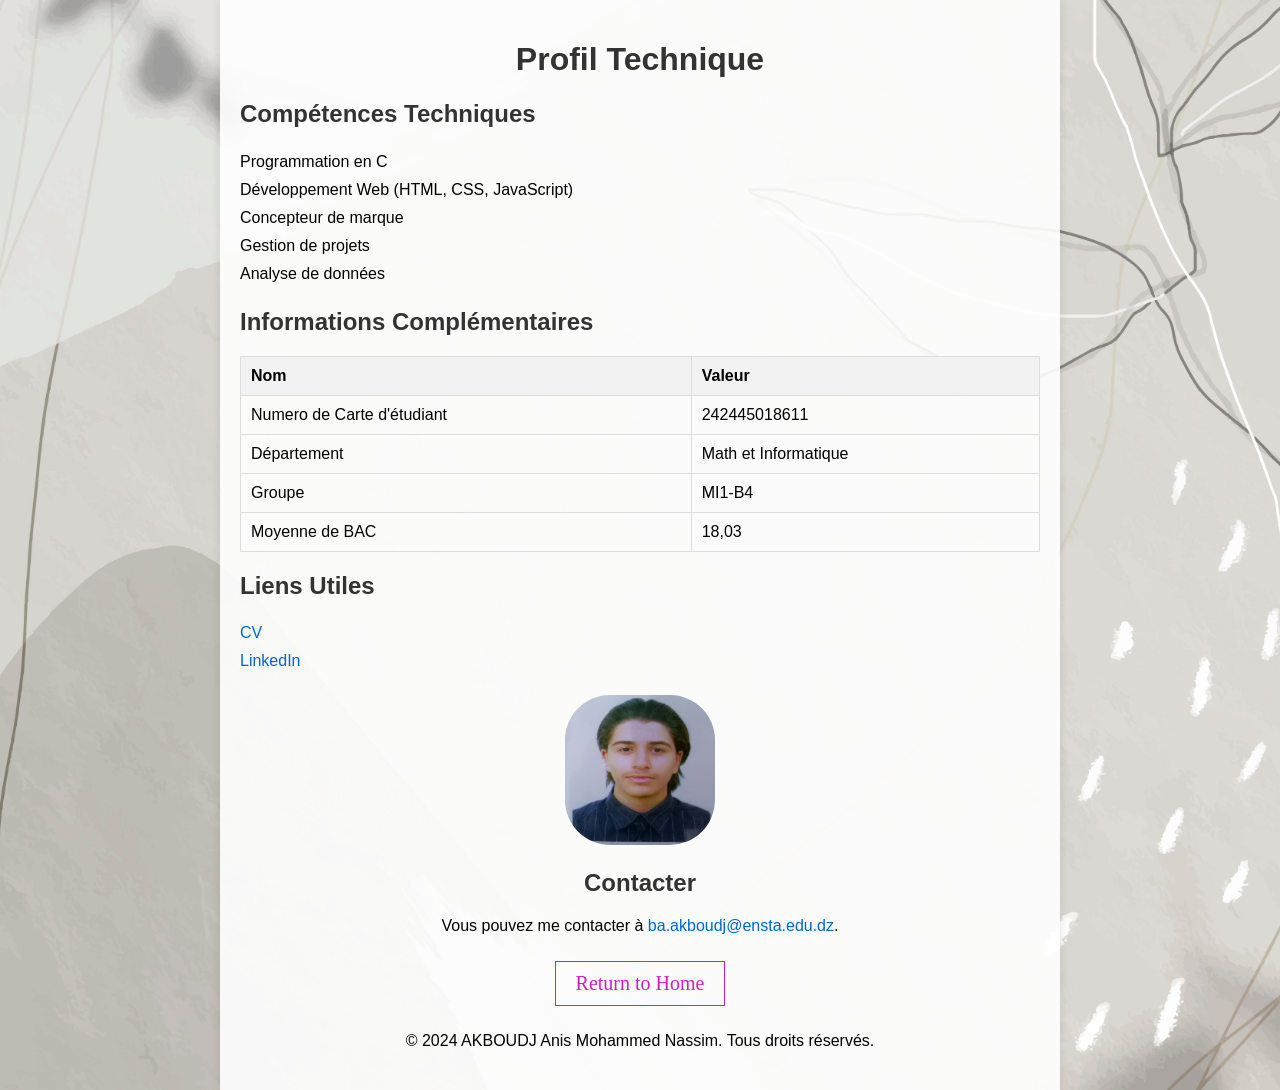
==== index.html @ cd94e8dd "Update and rename indexx.html to index.html" ====
<!DOCTYPE html>
<html lang="fr">
<head>
    <meta charset="UTF-8">
    <title>Profil Technique</title>
    <link rel="stylesheet" href="style.css">
</head>
<body>
    <div class="container">
        <header>
            <h1>Profil Technique</h1>
        </header>
        <section>
            <h2>Compétences Techniques</h2>
            <ul>
                <li>Programmation en C</li>
                <li>Développement Web (HTML, CSS, JavaScript)</li>
                <li>Concepteur de marque</li>
                <li>Gestion de projets</li>
                <li>Analyse de données</li>
            </ul>
        </section>
        <section>
            <h2>Informations Complémentaires</h2>
            <table>
                <tr>
                    <th>Nom</th>
                    <th>Valeur</th>
                </tr>
                <tr>
                    <td>Numero de Carte d'étudiant</td>
                    <td>242445018611</td>
                </tr>
                <tr>
                    <td>Département</td>
                    <td>Math et Informatique</td>
                </tr>
                <tr>
                    <td>Groupe</td>
                    <td>MI1-B4</td>
                </tr>
                <tr>
                    <td>Moyenne de BAC</td>
                    <td>18,03</td>
                </tr>
            </table>
        </section>
        <section>
            <h2>Liens Utiles</h2>
            <ul>
                <li><a href="https://www.example.com">CV</a></li>
                <li><a href="https://www.linkedin.com/in/votreprofil">LinkedIn</a></li>
            </ul>
        </section>
        <section class="image-container">
            <img src="pfp.jpg" alt="Photo de profil" class="profile-image">
        </section>
        <footer>
            <h2>Contacter</h2>
            <p>Vous pouvez me contacter à <a href="mailto:ba.akboudj@ensta.edu.dz">ba.akboudj@ensta.edu.dz</a>.</p>
            <button onclick="window.location.href='index.html'" class="btn home-button">Return to Home</button>
            <p class="copyright">&copy; 2024 AKBOUDJ Anis Mohammed Nassim. Tous droits réservés.</p>
        </footer>
    </div>
</body>

</html>
---- style.css ----
body {
    font-family: Arial, sans-serif;
    margin: 0;
    padding: 0;
    background-image: url('background1.jpg'); 
    background-size: cover;
    background-repeat: no-repeat;
    background-position: center center;
}

.container {
    width: 80%;
    max-width: 800px;
    margin: 0 auto;
    background-color: rgba(255, 255, 255, 0.9);
    padding: 20px;
    box-shadow: 0 0 10px rgba(0, 0, 0, 0.1);
}

header, footer {
    text-align: center;
    margin-bottom: 20px;
}

h1, h2 {
    color: #333;
}

ul {
    list-style-type: none;
    padding: 0;
}

ul li {
    padding: 5px 0;
}

table {
    width: 100%;
    border-collapse: collapse;
    margin-top: 10px;
}

table, th, td {
    border: 1px solid #ddd;
}

th, td {
    padding: 10px;
    text-align: left;
}

th {
    background-color: #f2f2f2;
}

a {
    color: #0066cc;
    text-decoration: none;
}

a:hover {
    text-decoration: underline;
}

.image-container {
    text-align: center;
    margin: 20px 0;
}
.profile-image {
     border-radius: 30%;
      width: 150px;
       height: 150px;
}
.btn{
    border: 1px solid #cb20bd;
    background: none;
    padding: 10px 20px;
    font-size: 20px;
    font-family: "montserrat";
    cursor: pointer;
    margin: 10px;
    transition: 0.8s;
    position: relative;
    overflow: hidden;
  }
  .home-button{
    color: #cb20bd;
  }
  .home-button:hover{
    color: #fff;
  }
  .btn::before{
    content: "";
    position: absolute;
    left: 0;
    width: 100%;
    height: 0%;
    background: #cb20bd;
    z-index: -1;
    transition: 0.8s;
  }
  .home-button::before{
    top: 0;
    border-radius: 0 0 50% 50%;
  }
  .home-button:hover::before{
    height: 180%;
  }
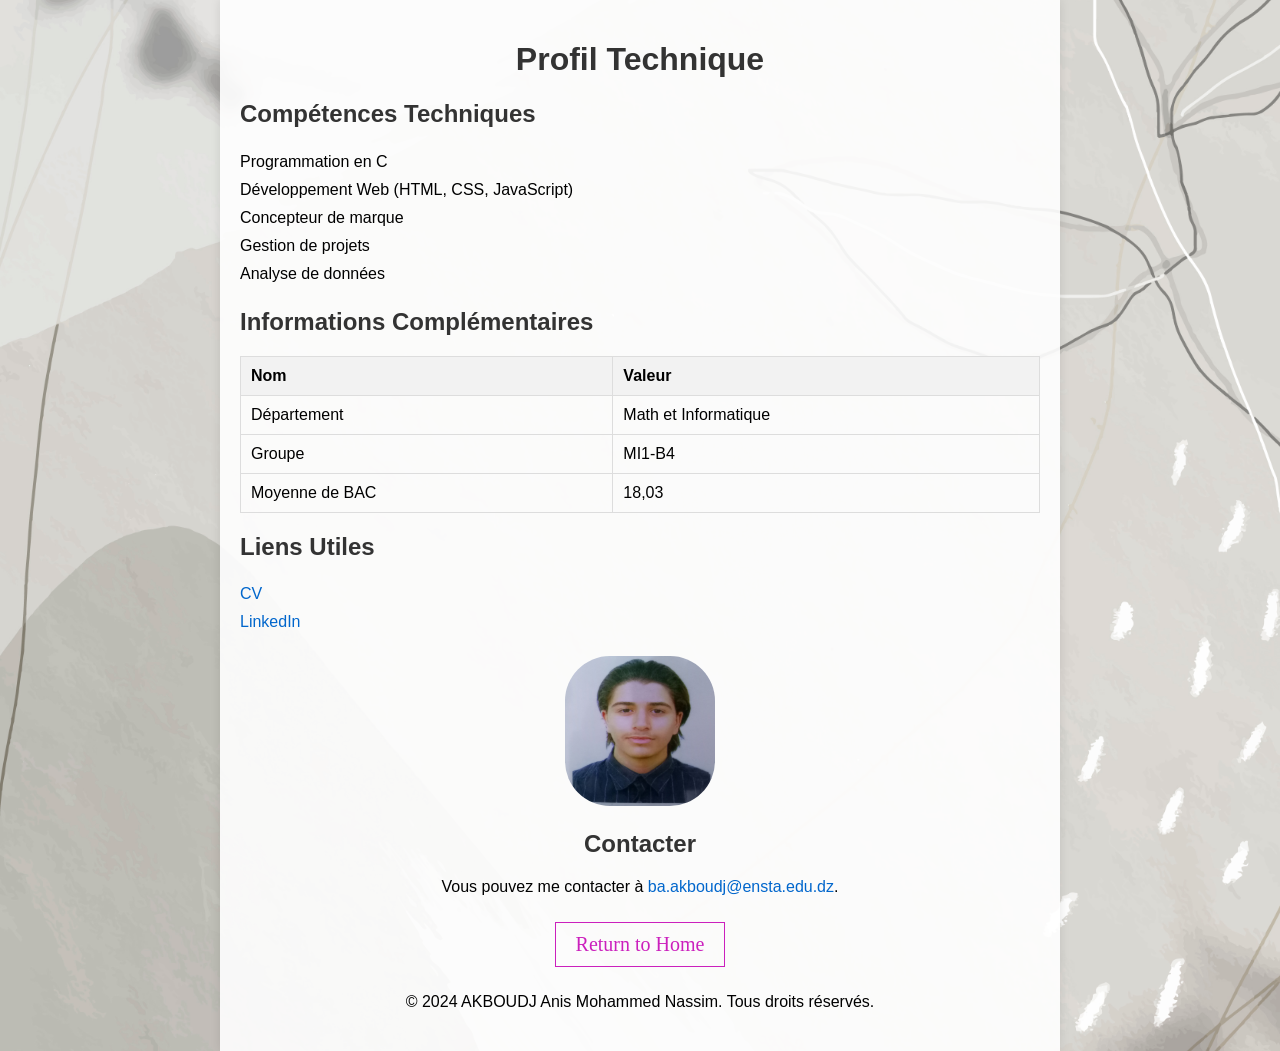
==== commit 55d4cbb0: "index.html" ====
--- a/index.html
+++ b/index.html
@@ -26,10 +26,6 @@
                 <tr>
                     <th>Nom</th>
                     <th>Valeur</th>
-                </tr>
-                <tr>
-                    <td>Numero de Carte d'étudiant</td>
-                    <td>242445018611</td>
                 </tr>
                 <tr>
                     <td>Département</td>
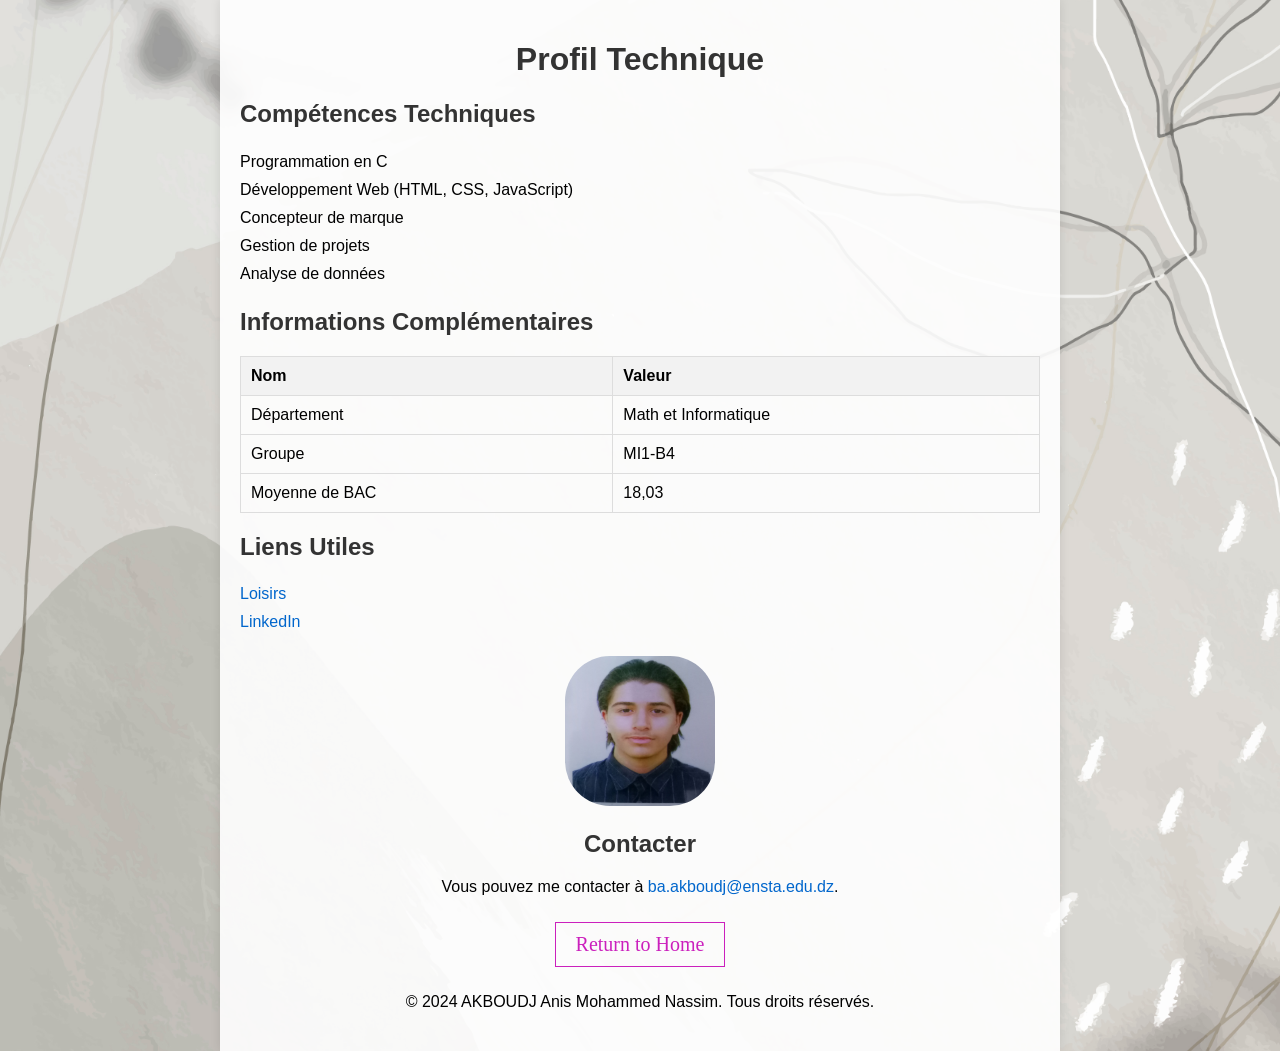
==== commit c58ffcb1: "index.html" ====
--- a/index.html
+++ b/index.html
@@ -44,8 +44,8 @@
         <section>
             <h2>Liens Utiles</h2>
             <ul>
-                <li><a href="https://www.example.com">CV</a></li>
-                <li><a href="https://www.linkedin.com/in/votreprofil">LinkedIn</a></li>
+                <li><a href="https://sites.google.com/ensta.edu.dz/akboudjaniss/loisirs">Loisirs</a></li>
+                <li><a href="https://www.linkedin.com/in/akboudj-anis-mohammed-nassim-343717338/">LinkedIn</a></li>
             </ul>
         </section>
         <section class="image-container">
@@ -54,7 +54,7 @@
         <footer>
             <h2>Contacter</h2>
             <p>Vous pouvez me contacter à <a href="mailto:ba.akboudj@ensta.edu.dz">ba.akboudj@ensta.edu.dz</a>.</p>
-            <button onclick="window.location.href='index.html'" class="btn home-button">Return to Home</button>
+            <button onclick="window.location.href='https://sites.google.com/ensta.edu.dz/akboudjaniss/accueil'" class="btn home-button">Return to Home</button>
             <p class="copyright">&copy; 2024 AKBOUDJ Anis Mohammed Nassim. Tous droits réservés.</p>
         </footer>
     </div>
